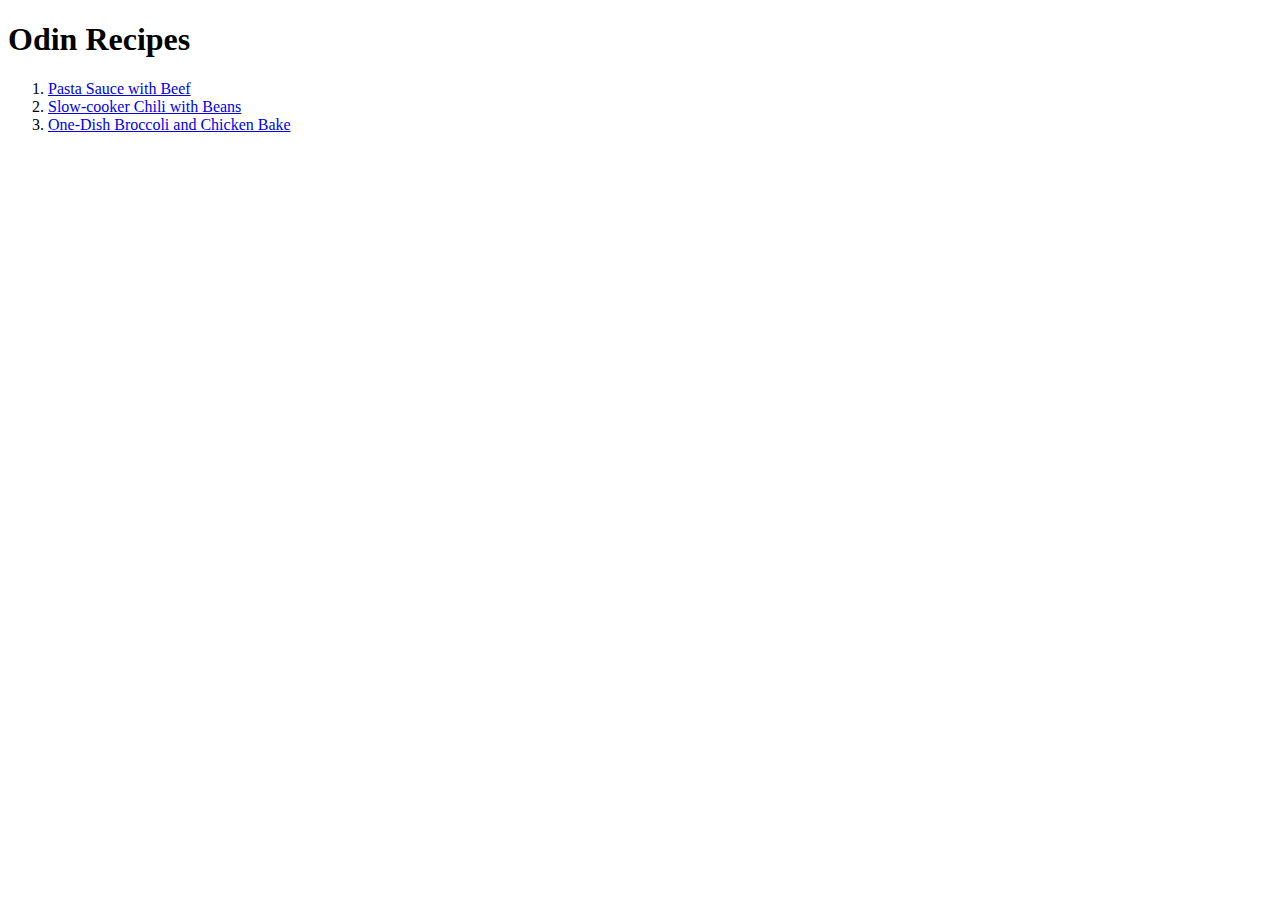
==== index.html @ 3ce87bb1 "Recipe Updates" ====
<!DOCTYPE html>
<html lang="en">
<head>
    <meta charset="UTF-8">
    <meta name="viewport" content="width=device-width, initial-scale=1.0">
    <title>My Favorite Recipes</title>
</head>
<body>
    <h1>Odin Recipes</h1>
    <ol>
    <li><a href="recipes/pastasauce.html">Pasta Sauce with Beef</a></li>
    <li><a href="recipes/chiliwithbeans.html">Slow-cooker Chili with Beans</a></li>
    <li><a href="recipes/broccolichickenbake.html">One-Dish Broccoli and Chicken Bake</a></li>
    </ol>
</body>
</html>
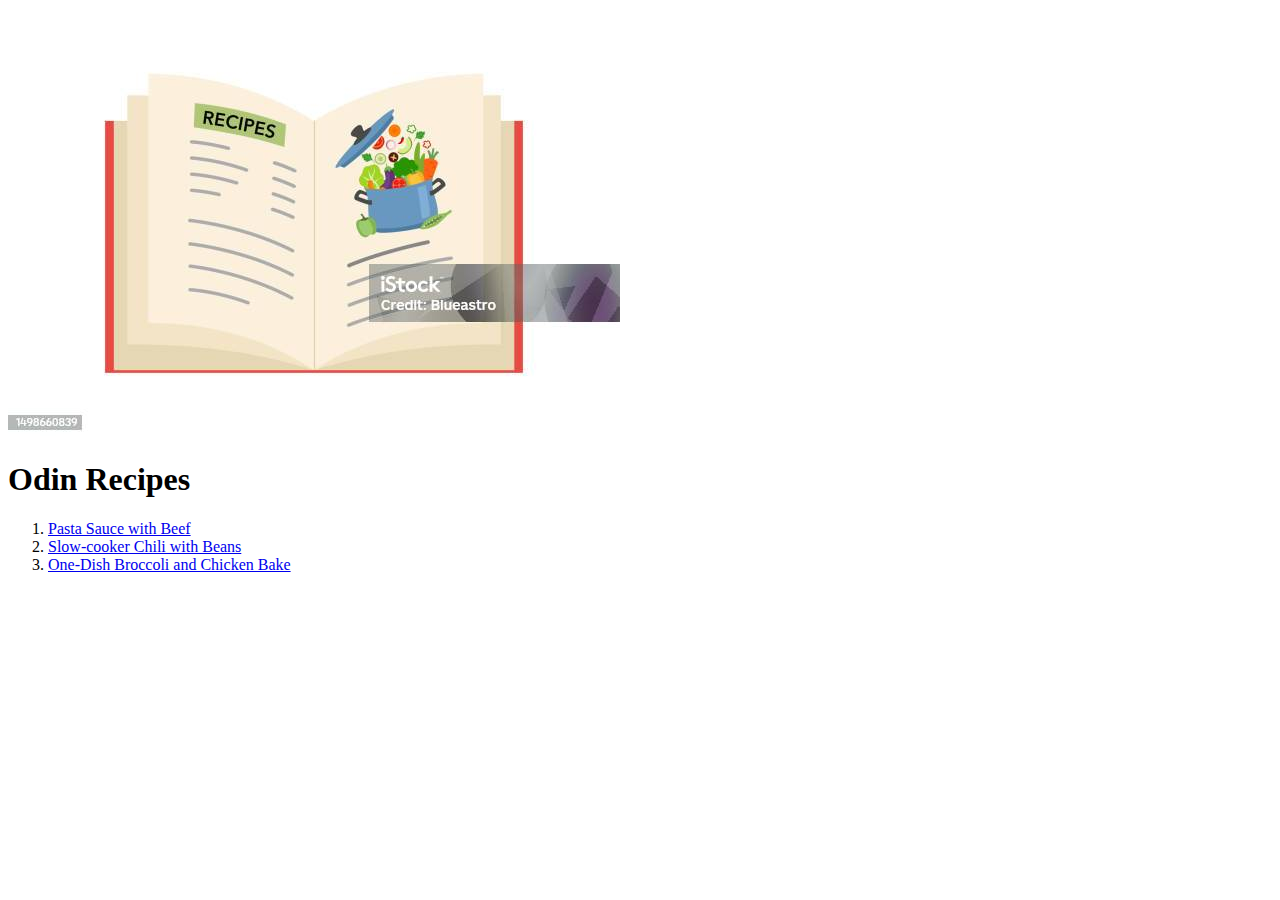
==== commit d3f8164b: "Add Image to Home Page" ====
--- a/index.html
+++ b/index.html
@@ -6,6 +6,7 @@
     <title>My Favorite Recipes</title>
 </head>
 <body>
+    <img src="recipes/recipeimages/cookbook.jpg" alt="a cartoon drawing of a cook book">
     <h1>Odin Recipes</h1>
     <ol>
     <li><a href="recipes/pastasauce.html">Pasta Sauce with Beef</a></li>
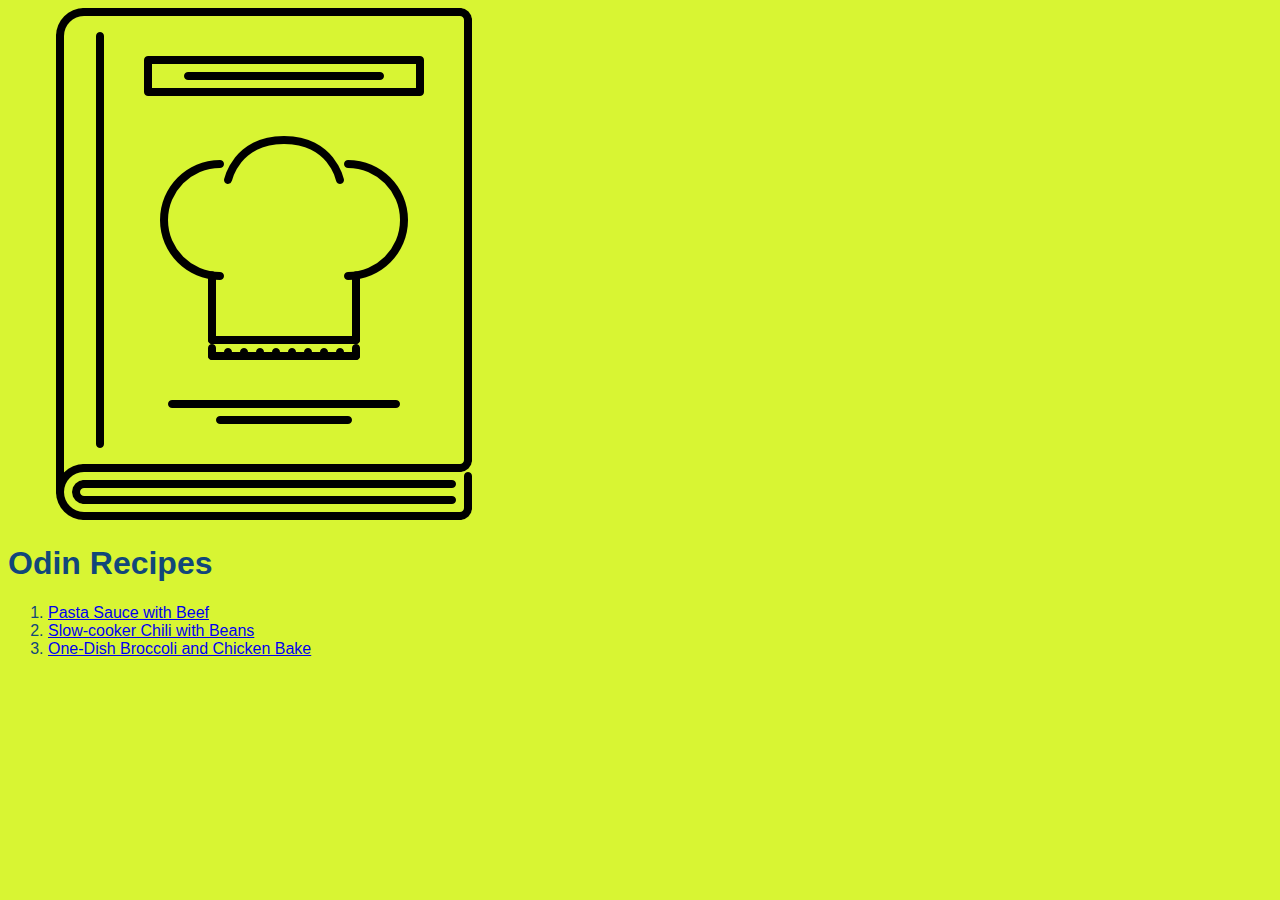
==== commit eca80272: "add CSS style sheet" ====
--- a/index.html
+++ b/index.html
@@ -4,9 +4,10 @@
     <meta charset="UTF-8">
     <meta name="viewport" content="width=device-width, initial-scale=1.0">
     <title>My Favorite Recipes</title>
+    <link rel="stylesheet" href="styles.css">
 </head>
 <body>
-    <img src="recipes/recipeimages/cookbook.jpg" alt="a cartoon drawing of a cook book">
+    <img src="recipes/recipeimages/cookbook.png" alt="a cartoon drawing of a cook book">
     <h1>Odin Recipes</h1>
     <ol>
     <li><a href="recipes/pastasauce.html">Pasta Sauce with Beef</a></li>
--- a/styles.css
+++ b/styles.css
@@ -0,0 +1,7 @@
+* {
+    background-color:rgb(216, 245, 51);
+    font-family: Helvetica, sans-serif
+}
+li, h1 {
+    color:rgb(17, 71, 122)
+}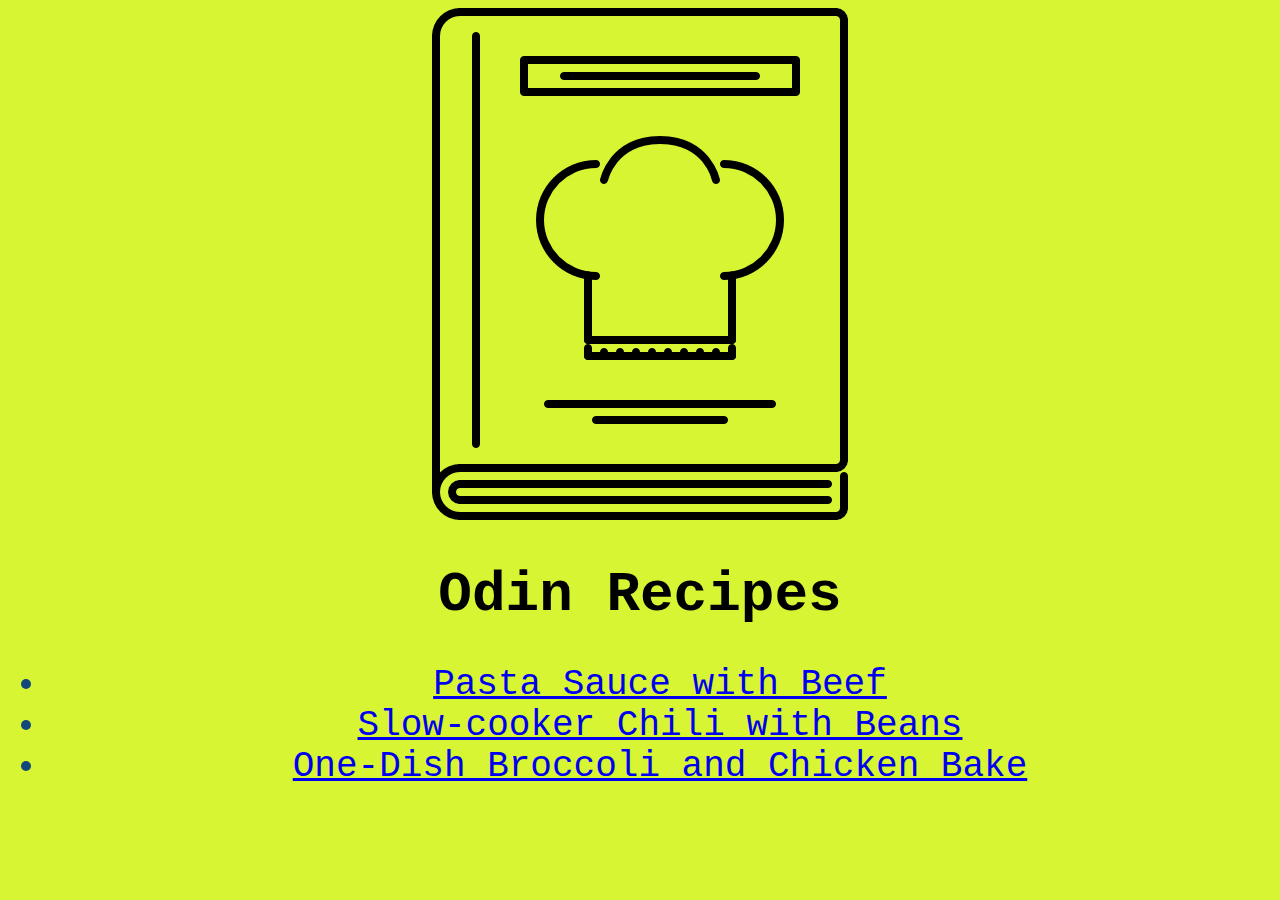
==== commit d3b9423e: "more style changes" ====
--- a/index.html
+++ b/index.html
@@ -9,10 +9,10 @@
 <body>
     <img src="recipes/recipeimages/cookbook.png" alt="a cartoon drawing of a cook book">
     <h1>Odin Recipes</h1>
-    <ol>
+    <ul div>
     <li><a href="recipes/pastasauce.html">Pasta Sauce with Beef</a></li>
     <li><a href="recipes/chiliwithbeans.html">Slow-cooker Chili with Beans</a></li>
     <li><a href="recipes/broccolichickenbake.html">One-Dish Broccoli and Chicken Bake</a></li>
-    </ol>
+    </ul div>
 </body>
 </html>--- a/styles.css
+++ b/styles.css
@@ -1,7 +1,16 @@
 * {
+    text-align: center;
     background-color:rgb(216, 245, 51);
-    font-family: Helvetica, sans-serif
+    font-family: "Courier New", sans-serif
 }
-li, h1 {
-    color:rgb(17, 71, 122)
+li  {
+    color:rgb(17, 71, 122);
+    font-size: 36px
+}
+h1 {
+    font-size: 56px;
+    font-weight: 800
+}
+div {
+    text-align: center;
 }